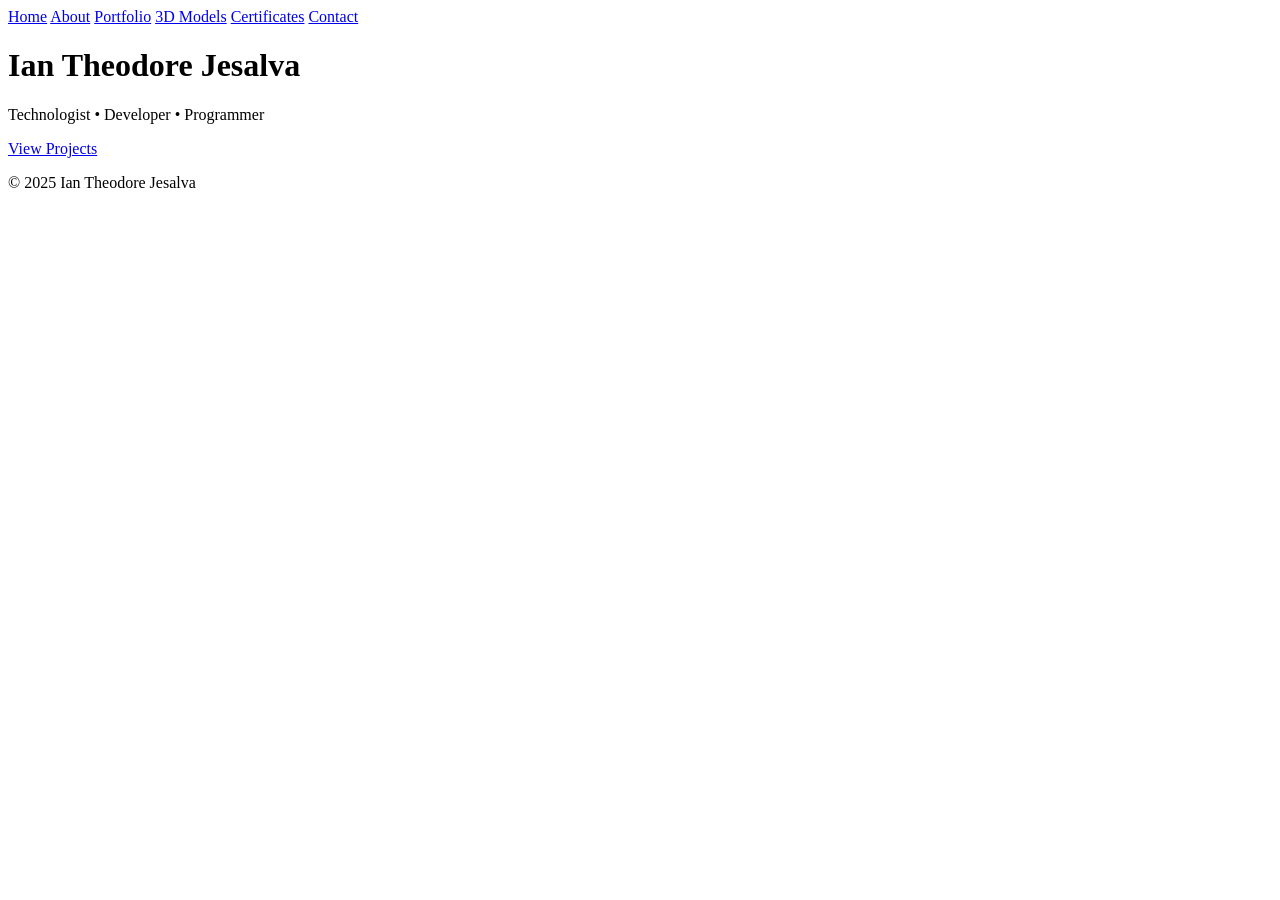
==== index.html @ b6486375 "Add files via upload" ====
<!DOCTYPE html>
<html lang="en">
<head>
  <meta charset="UTF-8" />
  <meta name="viewport" content="width=device-width, initial-scale=1.0" />
  <title>Ian Theodore Jesalva | Portfolio</title>
  <link rel="stylesheet" href="style.css">
<script src="script.js" defer></script>

</head>
<body>
  <!-- Navbar -->
  <nav>
    <a href="index.html">Home</a>
    <a href="about.html">About</a>
    <a href="portfolio.html">Portfolio</a>
    <a href="models.html">3D Models</a>
    <a href="certificates.html">Certificates</a>
    <a href="contact.html">Contact</a>
  </nav>

  <!-- Header -->
  <header>
    <h1>Ian Theodore Jesalva</h1>
    <p>Technologist • Developer • Programmer</p>
    <a href="portfolio.html" class="btn-primary">View Projects</a>
  </header>

  <footer>
    <p>&copy; 2025 Ian Theodore Jesalva</p>
  </footer>
</body>
</html>
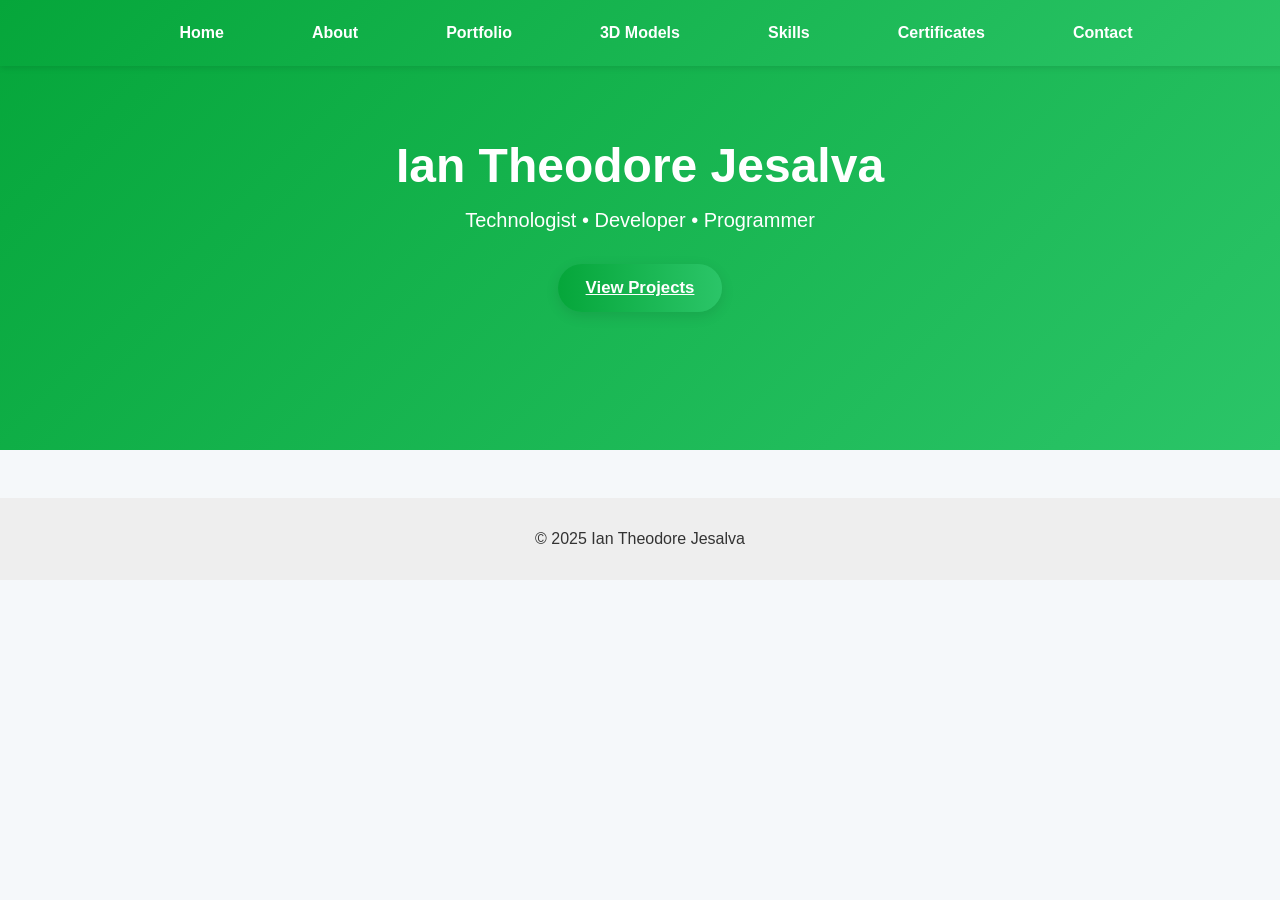
==== commit dc934ed0: "Add files via upload" ====
--- a/index.html
+++ b/index.html
@@ -15,6 +15,7 @@
     <a href="about.html">About</a>
     <a href="portfolio.html">Portfolio</a>
     <a href="models.html">3D Models</a>
+    <a href="skills.html">Skills</a>
     <a href="certificates.html">Certificates</a>
     <a href="contact.html">Contact</a>
   </nav>
--- a/style.css
+++ b/style.css
@@ -0,0 +1,355 @@
+body {
+      font-family: 'Inter', sans-serif;
+      color: #333;
+      background: #f5f8fa;
+      margin: 0; padding: 0;
+    }
+    header {
+      height: 50vh;
+      background: linear-gradient(135deg, #05A63A 0%, #2BC568 100%);
+      display: flex;
+      flex-direction: column;
+      justify-content: center;
+      align-items: center;
+      color: white;
+      text-align: center;
+      padding: 0 1rem;
+    }
+    header h1 {
+      font-size: 3rem;
+      margin: 0;
+    }
+    header p {
+      font-size: 1.25rem;
+      margin: 1rem 0 2rem;
+    }
+    .btn-primary {
+    background: linear-gradient(to right, #05A63A, #2BC568);
+    color: white;
+    border: 0;
+    padding: 0.85rem 1.75rem;
+    font-size: 1.05rem;
+    border-radius: 50px;
+    cursor: pointer;
+    font-weight: 600;
+    transition: all 0.3s ease;
+    box-shadow: 0 4px 14px rgba(0, 0, 0, 0.1);
+  }
+
+  .btn-primary:hover {
+    background: linear-gradient(to right, #04852e, #1fb859);
+    transform: translateY(-3px);
+    box-shadow: 0 6px 20px rgba(0, 0, 0, 0.15);
+  }
+
+    nav {
+      position: fixed;
+      top: 0; left: 0; width: 100%;
+      display: flex;
+      justify-content: center;
+      background: rgba(0, 51, 102, 0.75);
+      padding: 0.5rem 0;
+      z-index: 100;
+    }
+    nav a {
+      margin: 0 1.5rem;
+      color: white; text-decoration: none;
+      font-weight: 500;
+    }
+    nav a:hover {
+      color: #2BC568;
+    }
+    section {
+      padding: 5rem 1rem;
+      max-width: 1000px;
+      margin: 0 auto;
+    }
+    .tabs {
+      text-align: center;
+      margin-bottom: 2rem;
+    }
+    .tabs button {
+      background: #e0e0e0;
+      border: none;
+      padding: 0.75rem 1.5rem;
+      margin: 0 0.5rem;
+      border-radius: 20px;
+      font-weight: bold;
+      cursor: pointer;
+    }
+    .tabs button.active {
+      background: #05A63A;
+      color: white;
+    }
+    .projects-grid {
+      display: grid;
+      grid-template-columns: repeat(auto-fill,minmax(280px,1fr));
+      gap: 2rem;
+    }
+    .card {
+      background: white;
+      border-radius: 12px;
+      overflow: hidden;
+      box-shadow: 0 8px 24px rgba(0,0,0,0.1);
+      cursor: pointer;
+      transition: transform 0.3s ease, box-shadow 0.3s ease;
+    }
+    .card:hover {
+      transform: translateY(-6px);
+      box-shadow: 0 12px 32px rgba(0,0,0,0.15);
+    }
+    .card img {
+      width: 100%;
+      height: 150px;
+      object-fit: cover;
+    }
+    .card h4 {
+      margin: 0;
+      padding: 1rem 1rem 0;
+      font-size: 1.25rem;
+      color: #004080;
+    }
+    .card p {
+      padding: 0 1rem 1rem;
+      font-size: 0.95rem;
+      color: #555;
+    }
+    .modal {
+      position: fixed;
+      top: 0; left: 0;
+      width: 100%; height: 100%;
+      background-color: rgba(0, 0, 0, 0.5);
+      display: flex;
+      align-items: center;
+      justify-content: center;
+      z-index: 1000;
+      opacity: 0;
+      pointer-events: none;
+      transition: opacity 0.3s ease;
+    }
+    .modal.show {
+      opacity: 1;
+      pointer-events: auto;
+    }
+    .modal-content {
+      background: white;
+      padding: 2rem;
+      border-radius: 10px;
+      max-width: 500px;
+      text-align: left;
+      position: relative;
+      box-shadow: 0 10px 25px rgba(0, 0, 0, 0.2);
+    }
+    .modal-close {
+      position: absolute;
+      top: 10px;
+      right: 15px;
+      font-size: 1.2rem;
+      cursor: pointer;
+    }
+    footer {
+      text-align: center;
+      padding: 1rem;
+      background: #eee;
+      margin-top: 3rem;
+    }
+    .card img {
+      width: 100%;
+      height: 150px;
+      object-fit: cover;
+      background-color: #ddd;
+    }
+    #certificates {
+  padding: 4rem 1rem;
+  max-width: 900px;
+  margin: 0 auto;
+}
+
+#certificates h2 {
+  font-size: 2rem;
+  text-align: center;
+  margin-bottom: 2rem;
+  color: #004080;
+}
+
+.cert-list {
+  display: flex;
+  flex-direction: column;
+  gap: 1.5rem;
+}
+
+.cert-item {
+  display: flex;
+  justify-content: space-between;
+  align-items: flex-start;
+  background: linear-gradient(135deg, #f9f9f9 0%, #f0f4f8 100%);
+  padding: 1.2rem 1.5rem;
+  border-left: 5px solid #05A63A;
+  border-radius: 10px;
+  box-shadow: 0 4px 10px rgba(0,0,0,0.05);
+  transition: box-shadow 0.3s ease, transform 0.2s ease;
+}
+
+.cert-item:hover {
+  box-shadow: 0 6px 16px rgba(0,0,0,0.08);
+  transform: translateY(-3px);
+}
+
+.cert-info {
+  max-width: 80%;
+}
+
+.cert-info strong {
+  font-size: 1.1rem;
+  color: #004080;
+}
+
+.cert-info p {
+  margin: 0.3rem 0 0;
+  color: #444;
+  font-size: 0.95rem;
+}
+
+.cert-item a {
+  font-size: 0.95rem;
+  font-weight: 600;
+  background: #05A63A;
+  color: white;
+  padding: 0.4rem 0.9rem;
+  border-radius: 20px;
+  text-decoration: none;
+  transition: background 0.3s ease;
+  white-space: nowrap;
+}
+
+.cert-item a:hover {
+  background: #04852e;
+}
+.cert-item:nth-child(even) {
+  background: linear-gradient(135deg, #eef3f8 0%, #e4ebf1 100%);
+}
+.about-wrapper {
+  display: flex;
+  align-items: center;
+  gap: 2rem;
+  flex-wrap: wrap;
+}
+
+.grad-pic {
+  width: 180px;
+  height: 180px;
+  object-fit: cover;
+  border-radius: 50%;
+  border: 4px solid #05A63A;
+  box-shadow: 0 4px 12px rgba(0,0,0,0.1);
+}
+#graduate {
+  text-align: center;
+  padding: 4rem 1rem;
+}
+
+.grad-highlight {
+  width: 220px;
+  border-radius: 12px;
+  box-shadow: 0 6px 20px rgba(0,0,0,0.1);
+  margin-bottom: 1rem;
+}
+
+/* Navbar */
+nav {
+  display: flex;
+  justify-content: center;
+  gap: 1.5rem;
+  background: linear-gradient(135deg, #05A63A 0%, #2BC568 100%); /* soft green gradient */
+  padding: 1rem;
+  border-bottom: none; /* cleaner without harsh line */
+  box-shadow: 0 2px 6px rgba(0,0,0,0.1); /* subtle depth */
+}
+
+/* Navbar links */
+nav a {
+  position: relative;
+  text-decoration: none;
+  color: #fff; /* white looks cleaner on green */
+  font-weight: 600;
+  padding: 0.5rem;
+  transition: color 0.3s ease;
+}
+
+/* Hover underline animation */
+nav a::after {
+  content: "";
+  position: absolute;
+  left: 0;
+  bottom: 0;
+  width: 0;
+  height: 3px;
+  background: #fff; /* underline in white */
+  transition: width 0.3s ease;
+  border-radius: 3px;
+}
+
+nav a:hover {
+  color: #f0f0f0;
+}
+
+nav a:hover::after {
+  width: 100%;
+}
+
+/* Active link (current page) */
+nav a.active {
+  color: #fff;
+}
+
+nav a.active::after {
+  width: 100%;
+}
+
+/* Skills Page */
+#skills-page {
+  padding: 60px 20px;
+  max-width: 1100px;
+  margin: auto;
+}
+
+#skills-page h1 {
+  text-align: center;
+  margin-bottom: 40px;
+}
+
+.skills-container {
+  display: grid;
+  grid-template-columns: repeat(auto-fit, minmax(250px, 1fr));
+  gap: 25px;
+}
+
+.skill-category {
+  background: #ffffff;
+  padding: 20px;
+  border-radius: 12px;
+  box-shadow: 0 5px 15px rgba(0,0,0,0.1);
+}
+
+.skill-category h3 {
+  margin-bottom: 12px;
+}
+
+.skill-category ul {
+  list-style: none;
+  padding-left: 0;
+}
+
+.skill-category ul li {
+  padding: 6px 0;
+  border-bottom: 1px solid #eee;
+  font-size: 0.95rem;
+}
+
+/* Active Nav Link */
+nav a.active {
+  font-weight: bold;
+  border-bottom: 2px solid #333;
+}
+
+
